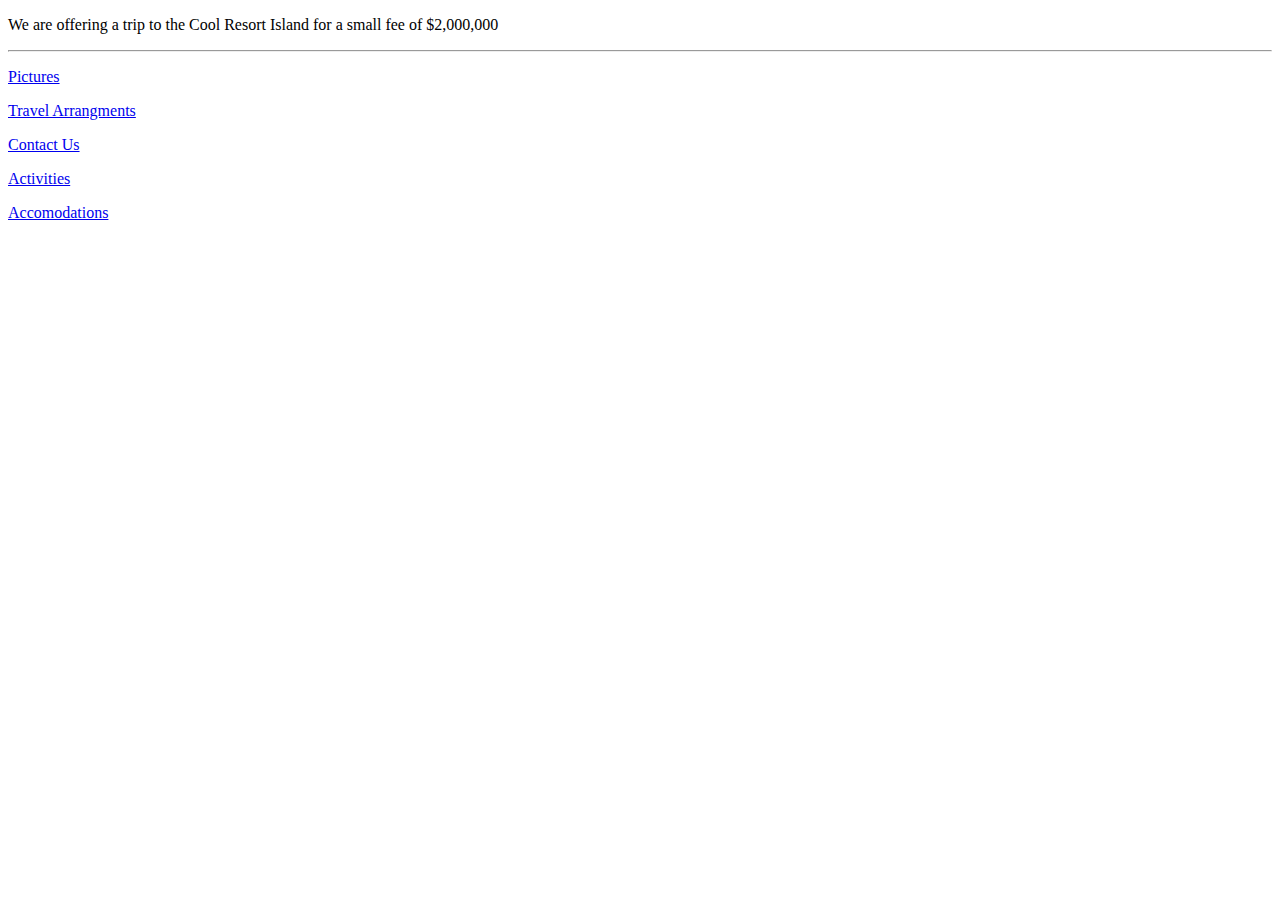
==== index.html @ 9b0a97eb "Home page and pictures done" ====
<!DOCTYPE html>
<html lang "en-US">
<head>
<title>Cool Resort Island Vacation</title>

</head>
<body>
<p>We are offering a trip to the Cool Resort Island for a small fee of $2,000,000</p>


</body>
<hr>
<p><a href ="pictures.html">Pictures</a></p>
<p><a href="travel-arrangements.html">Travel Arrangments</p>
<p><a href="contactus.html">Contact Us</a></p>
<p><a href="activities.html">Activities</a></p>
<p><a href="accomodations">Accomodations</a></p>
</html>
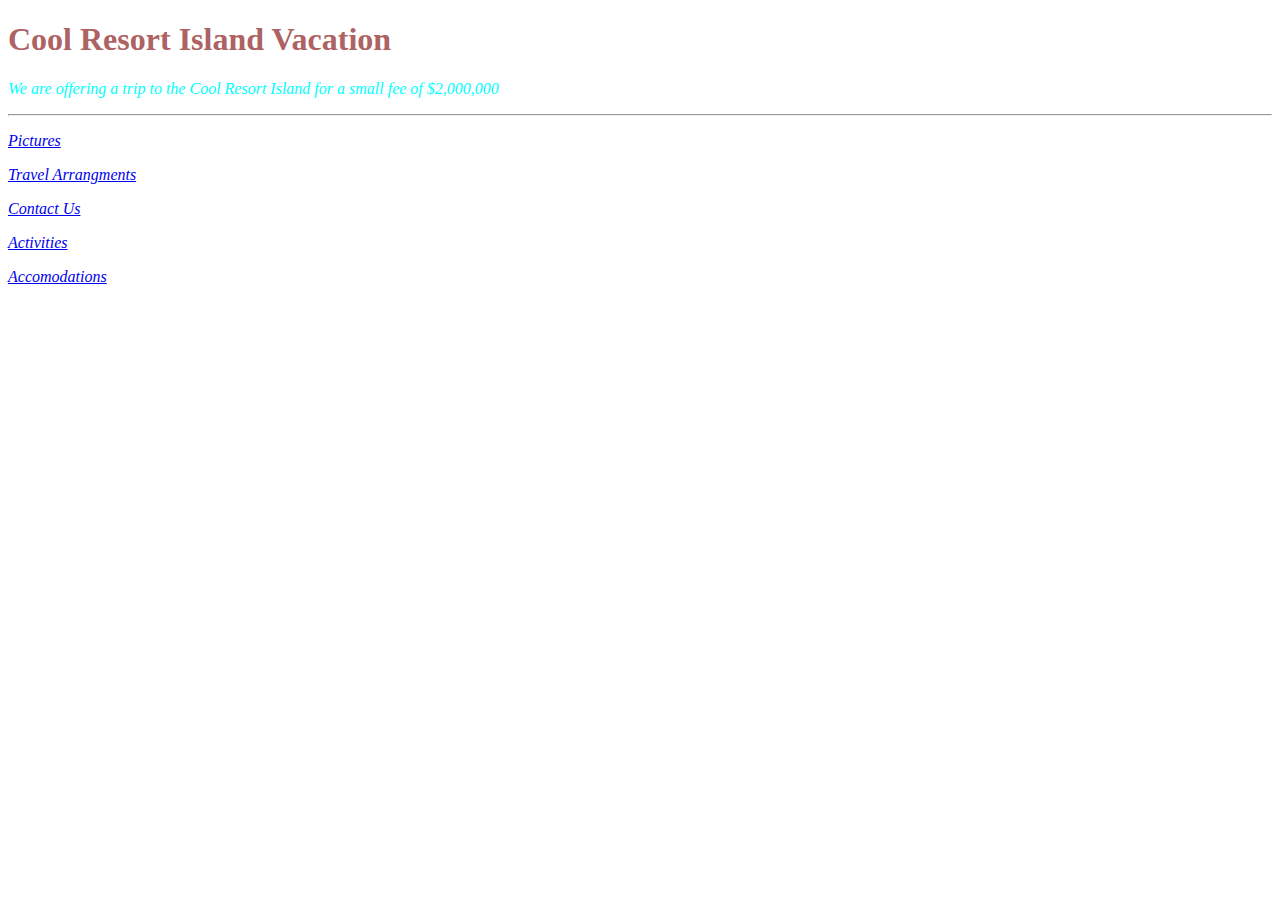
==== commit f7efffa2: "css bugfix" ====
--- a/index.html
+++ b/index.html
@@ -1,18 +1,22 @@
 <!DOCTYPE html>
 <html lang "en-US">
+
 <head>
-<title>Cool Resort Island Vacation</title>
+  <link href="css/style.css" rel="stylesheet" type="text/css">
+  <h1>Cool Resort Island Vacation</h1>
 
 </head>
+
 <body>
-<p>We are offering a trip to the Cool Resort Island for a small fee of $2,000,000</p>
+  <p>We are offering a trip to the Cool Resort Island for a small fee of $2,000,000</p>
 
 
 </body>
 <hr>
-<p><a href ="pictures.html">Pictures</a></p>
+<p><a href="pictures.html">Pictures</a></p>
 <p><a href="travel-arrangements.html">Travel Arrangments</p>
 <p><a href="contactus.html">Contact Us</a></p>
 <p><a href="activities.html">Activities</a></p>
-<p><a href="accomodations">Accomodations</a></p>
+<p><a href="accomodations.html">Accomodations</a></p>
+
 </html>--- a/css/style.css
+++ b/css/style.css
@@ -0,0 +1,8 @@
+h1 {
+  color: rgb(173, 99, 99);
+}
+
+p {
+  color: aqua;
+  font-style: italic
+}
